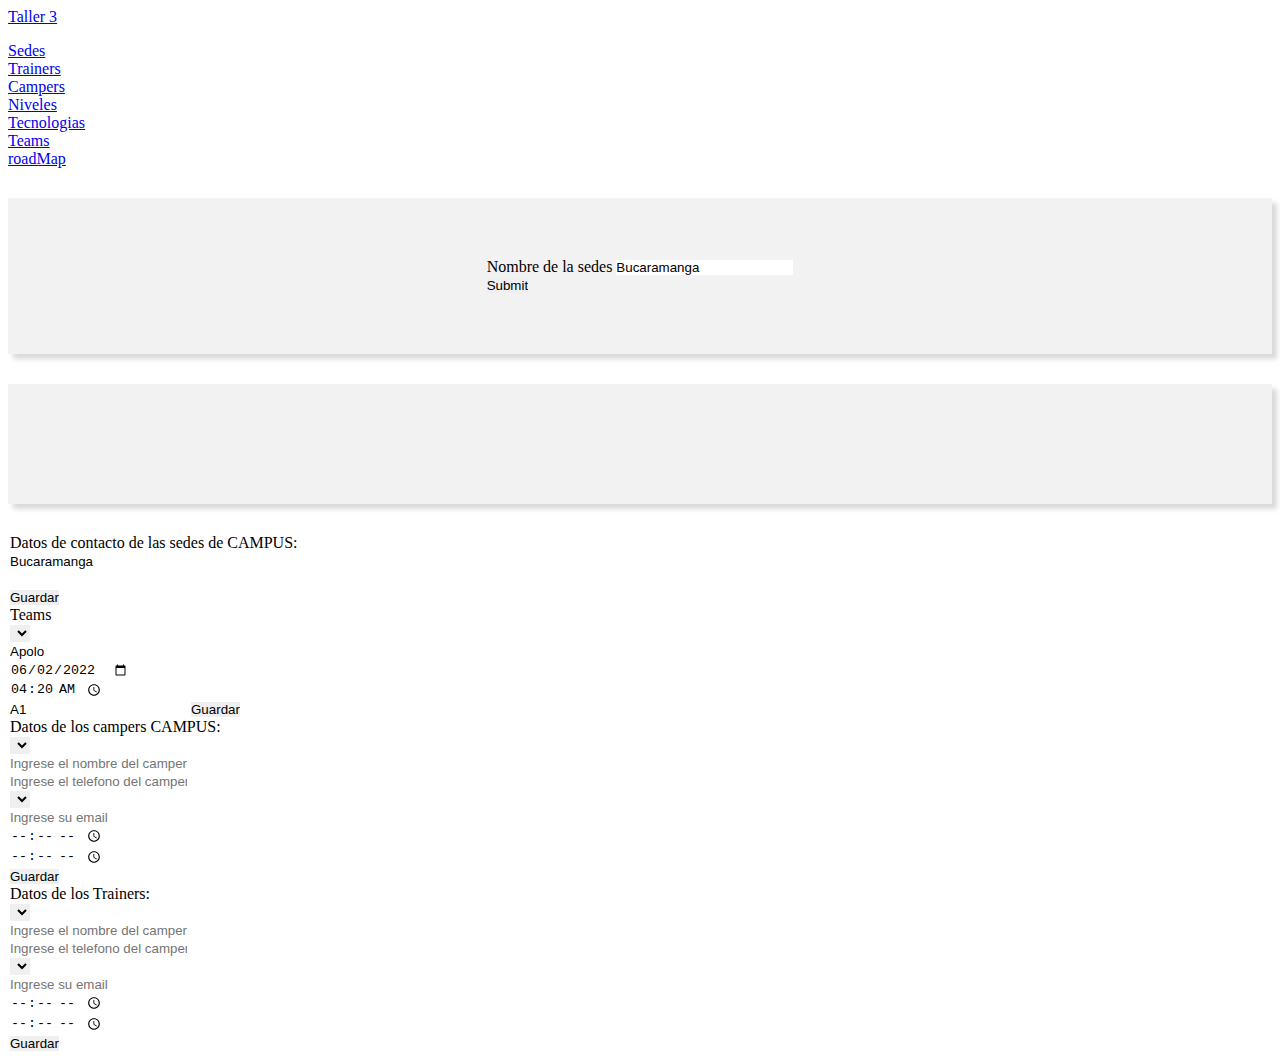
==== index copy.html @ 0c78f81d "add codigo" ====
<!DOCTYPE html>
<html lang="en">

<head>
    <meta charset="UTF-8">
    <meta http-equiv="X-UA-Compatible" content="IE=edge">
    <meta name="viewport" content="width=device-width, initial-scale=1.0">
    <title>Document</title>
    <script src="main.js" defer></script>
    <link rel="stylesheet" href="Assets/main.css">
    <script src="https://code.jquery.com/jquery-3.6.4.slim.min.js" integrity="sha256-a2yjHM4jnF9f54xUQakjZGaqYs/V1CYvWpoqZzC2/Bw=" crossorigin="anonymous"></script>
    <link rel="stylesheet" href="Assets/DataTables/jquery.dataTables.min.css">
    <script src="Assets/DataTables/jquery.dataTables.min.js"></script>
    

</head>

<body>
    <nav class="navbar navbar-expand-lg navbar-dark bg-dark">
        <div class="container">
          <a class="navbar-brand" href="#">Taller 3</a>
          <button class="navbar-toggler" type="button" data-bs-toggle="collapse" data-bs-target="#navbarSupportedContent" aria-controls="navbarSupportedContent" aria-expanded="false" aria-label="Toggle navigation">
            <span class="navbar-toggler-icon"></span>
          </button>
          <div class="collapse navbar-collapse" id="navbarSupportedContent">
            <ul class="navbar-nav ms-auto mb-2 mb-lg-0">
              <li class="nav-item">
                <a class="nav-link active" aria-current="page" href="#">Sedes</a>
              </li>
              <li class="nav-item">
                <a class="nav-link active" aria-current="page" href="#">Trainers</a>
              </li>
              <li class="nav-item">
                <a class="nav-link active" aria-current="page" href="#">Campers</a>
              </li>
              <li class="nav-item">
                <a class="nav-link active" aria-current="page" href="#">Niveles</a>
              </li>
              <li class="nav-item">
                <a class="nav-link active" aria-current="page" href="#">Tecnologias</a>
              </li>
              <li class="nav-item">
                <a class="nav-link active" aria-current="page" href="#">Teams</a>
              </li>
              <li class="nav-item">
                <a class="nav-link active" aria-current="page" href="#">roadMap</a>
              </li>
            </ul>
          </div>
        </div>
    </nav>
    <div class="container mt-5 pt-5">
    <div class="caja">
        <form id="formSedesCampus">
            <div class="mb-3">
              <label class="form-label">Nombre de la sedes</label>
              <input type="text" class="form-control" name="nombreSede" value="Bucaramanga">
            </div>
            <input type="submit" class="btn btn-primary"></input>
        </form>
    </div>
    <div class="caja">
        
    </div>
    <fieldset>
        <legend>Datos de contacto de las sedes de CAMPUS:</legend>
        <form >
            <input type="text" name="nombreSede" placeholder="Nombre de la sedes" value="Bucaramanga"><br><br>
            <input type="submit" value="Guardar">
        </form>
    </fieldset>

    <fieldset>
        <legend>Teams</legend>
        <form id="formTeams">
            <select name="sedeTeams"></select><br>
            <input type="text" name="nombre" placeholder="Escriba el nombre del teams" value="Apolo"><br>
            <input type="date" name="dia" placeholder="Dia" value="2022-06-02"><br>
            <input type="time" name="hora" placeholder="Hora" value="04:20"><br>
            <input type="text" name="salon" placeholder="Salon" value="A1">
            <input type="submit" value="Guardar">
        </form>
    </fieldset>

    <fieldset>
        <legend>Datos de los campers CAMPUS:</legend>
        <form id="formCampers">
            <select name="sede" id="teamsSeleccionado"></select><br>
            <input type="text" name="nombre" placeholder="Ingrese el nombre del camper"><br>
            <input type="tel" name="telefono" placeholder="Ingrese el telefono del camper"><br>
            <select name="teams">
                
            </select><br>
            <input type="text" name="email" placeholder="Ingrese su email"><br>
            <input type="time" name="horarioS" placeholder="Ingrese el horario del ser"><br>
            <input type="time" name="horarioI" placeholder="Ingrese el horario de ingles"><br>
            <input type="submit" value="Guardar">

        </form>
    </fieldset>

    <fieldset>
        <legend>Datos de los Trainers:</legend>
        <form id="formTrainer">
            <select name="sede" id="teamsSeleccionado"></select><br>
            <input type="text" name="nombre" placeholder="Ingrese el nombre del camper"><br>
            <input type="tel" name="telefono" placeholder="Ingrese el telefono del camper"><br>
            <select name="teams">
                
            </select><br>
            <input type="text" name="email" placeholder="Ingrese su email"><br>
            <input type="time" name="horarioS" placeholder="Ingrese el horario del ser"><br>
            <input type="time" name="horarioI" placeholder="Ingrese el horario de ingles"><br>
            <input type="submit" value="Guardar">

        </form>
    </fieldset>
    </div>
    <link href="https://cdn.jsdelivr.net/npm/bootstrap@5.0.2/dist/css/bootstrap.min.css" rel="stylesheet" integrity="sha384-EVSTQN3/azprG1Anm3QDgpJLIm9Nao0Yz1ztcQTwFspd3yD65VohhpuuCOmLASjC" crossorigin="anonymous">
    <script src="https://cdn.jsdelivr.net/npm/@popperjs/core@2.9.2/dist/umd/popper.min.js" integrity="sha384-IQsoLXl5PILFhosVNubq5LC7Qb9DXgDA9i+tQ8Zj3iwWAwPtgFTxbJ8NT4GN1R8p" crossorigin="anonymous"></script>
    <script src="https://cdn.jsdelivr.net/npm/bootstrap@5.0.2/dist/js/bootstrap.min.js" integrity="sha384-cVKIPhGWiC2Al4u+LWgxfKTRIcfu0JTxR+EQDz/bgldoEyl4H0zUF0QKbrJ0EcQF" crossorigin="anonymous"></script>
</body>

</html>
---- Assets/main.css ----
*{
    border: 0;
    padding: 0;
    box-sizing: border-box;
}

.caja{
    width: 100%;
    display: flex;
    justify-content: space-around;
    align-items: center;
    flex-wrap: wrap;
    background-color: #f2f2f2;
    box-shadow: 5px 5px 5px #00000027;
    padding: 60px 30px;
    margin: 30px 0;
}
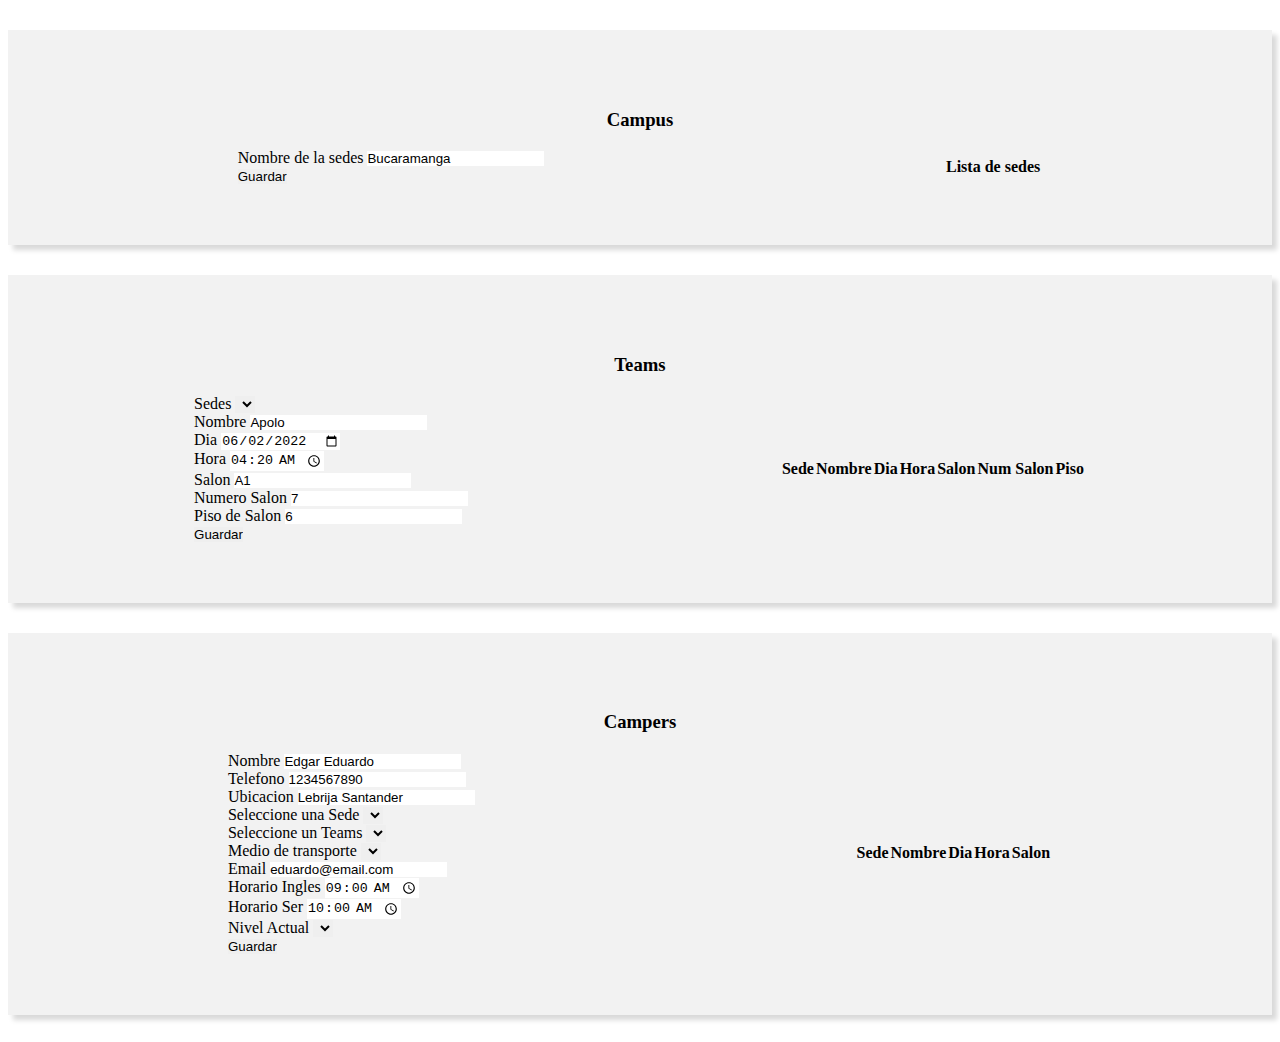
==== commit d4570fa0: "Final" ====
--- a/index copy.html
+++ b/index copy.html
@@ -8,117 +8,179 @@
     <title>Document</title>
     <script src="main.js" defer></script>
     <link rel="stylesheet" href="Assets/main.css">
-    <script src="https://code.jquery.com/jquery-3.6.4.slim.min.js" integrity="sha256-a2yjHM4jnF9f54xUQakjZGaqYs/V1CYvWpoqZzC2/Bw=" crossorigin="anonymous"></script>
+    <script src="https://code.jquery.com/jquery-3.6.4.slim.min.js"
+        integrity="sha256-a2yjHM4jnF9f54xUQakjZGaqYs/V1CYvWpoqZzC2/Bw=" crossorigin="anonymous"></script>
     <link rel="stylesheet" href="Assets/DataTables/jquery.dataTables.min.css">
     <script src="Assets/DataTables/jquery.dataTables.min.js"></script>
-    
-
 </head>
 
 <body>
-    <nav class="navbar navbar-expand-lg navbar-dark bg-dark">
-        <div class="container">
-          <a class="navbar-brand" href="#">Taller 3</a>
-          <button class="navbar-toggler" type="button" data-bs-toggle="collapse" data-bs-target="#navbarSupportedContent" aria-controls="navbarSupportedContent" aria-expanded="false" aria-label="Toggle navigation">
-            <span class="navbar-toggler-icon"></span>
-          </button>
-          <div class="collapse navbar-collapse" id="navbarSupportedContent">
-            <ul class="navbar-nav ms-auto mb-2 mb-lg-0">
-              <li class="nav-item">
-                <a class="nav-link active" aria-current="page" href="#">Sedes</a>
-              </li>
-              <li class="nav-item">
-                <a class="nav-link active" aria-current="page" href="#">Trainers</a>
-              </li>
-              <li class="nav-item">
-                <a class="nav-link active" aria-current="page" href="#">Campers</a>
-              </li>
-              <li class="nav-item">
-                <a class="nav-link active" aria-current="page" href="#">Niveles</a>
-              </li>
-              <li class="nav-item">
-                <a class="nav-link active" aria-current="page" href="#">Tecnologias</a>
-              </li>
-              <li class="nav-item">
-                <a class="nav-link active" aria-current="page" href="#">Teams</a>
-              </li>
-              <li class="nav-item">
-                <a class="nav-link active" aria-current="page" href="#">roadMap</a>
-              </li>
-            </ul>
-          </div>
+    <div class="container mt-5 pt-5">
+        <!--Campus-->
+        <div class="cajas">
+            <h3>Campus</h3>
+            <div class="caja">
+                <form id="formSedesCampus" class="col-sm-5 text-center">
+                    <div class="mb-3">
+                        <label class="form-label">Nombre de la sedes</label>
+                        <input type="text" class="form-control" name="nombreSede" value="Bucaramanga">
+                    </div>
+                    <input class="btn btn-success" type="submit" value="Guardar">
+                </form>
+                <div class="col-12 col-sm-5">
+                    <table class="table table-bordered">
+                        <thead>
+                            <tr>
+                                <th class="text-center text-center">Lista de sedes</th>
+                            </tr>
+                        </thead>
+                        <tbody id="bodySedes" class="text-center">
+                        </tbody>
+                    </table>
+                </div>
+            </div>
         </div>
-    </nav>
-    <div class="container mt-5 pt-5">
-    <div class="caja">
-        <form id="formSedesCampus">
-            <div class="mb-3">
-              <label class="form-label">Nombre de la sedes</label>
-              <input type="text" class="form-control" name="nombreSede" value="Bucaramanga">
+        <!--Sedes-->
+        <div class="cajas">
+            <h3>Teams</h3>
+            <div class="caja">
+                <div class="col-5">
+                    <form class="form" id="formTeams">
+                        <div class="mb-3">
+                            <label for="disabledSelect" class="form-label">Sedes</label>
+                            <select name="sedeTeams" class="form-select"></select>
+                        </div>
+                        <div class="form-group">
+                            <label>Nombre</label>
+                            <input type="text" name="nombre" class="form-control" placeholder="Escriba el nombre del teams"
+                                value="Apolo">
+                        </div>
+                        <div class="form-group">
+                            <label>Dia</label>
+                            <input type="date" name="dia" class="form-control" value="2022-06-02">
+                        </div>
+                        <div class="form-group">
+                            <label>Hora</label>
+                            <input type="time" name="hora" class="form-control" value="04:20">
+                        </div>
+                        <div class="form-group">
+                            <label>Salon</label>
+                            <input type="text" name="salon" class="form-control" value="A1">
+                        </div>
+                        <div class="form-group">
+                            <label>Numero Salon</label>
+                            <input type="number" name="numSalon" class="form-control" value="7">
+                        </div>
+                        <div class="form-group">
+                            <label>Piso de Salon</label>
+                            <input type="number" name="pisoSalon" class="form-control" value="6">
+                        </div>
+                        <input class="btn btn-success" type="submit" value="Guardar">
+                    </form>
+                </div>
+                <div class="col-5">
+                    <table class="table table-bordered">
+                        <thead>
+                            <tr class="text-center">
+                                <th>Sede</th>
+                                <th>Nombre</th>
+                                <th>Dia</th>
+                                <th>Hora</th>
+                                <th>Salon</th>
+                                <th>Num Salon</th>
+                                <th>Piso</th>
+                            </tr>
+                        </thead>
+                        <tbody id="bodyTeams">
+                        </tbody>
+                    </table>
+                </div>
             </div>
-            <input type="submit" class="btn btn-primary"></input>
-        </form>
+        </div>
+        <div class="cajas">
+            <h3>Campers</h3>
+            <div class="caja">
+                <div class="col-5">
+                    <form class="form" id="formCampers">
+                        <div class="form-group">
+                            <label>Nombre</label>
+                            <input type="text" name="nombre" class="form-control"
+                                value="Edgar Eduardo">
+                        </div>
+                        <div class="form-group">
+                            <label>Telefono</label>
+                            <input type="text" name="telefono" class="form-control"
+                                value="1234567890">
+                        </div>
+                        <div class="form-group">
+                            <label>Ubicacion</label>
+                            <input type="text" name="ubicacion" class="form-control"
+                                value="Lebrija Santander">
+                        </div>
+                        <div>
+                            <label>Seleccione una Sede</label>
+                            <select name="sedeCamper" class="form-select">
+                            </select>
+                        </div>
+                        <div>
+                            <label>Seleccione un Teams</label>
+                            <select name="teamsCamper" class="form-select">
+                            </select>
+                        </div>
+                        <div>
+                            <label>Medio de transporte</label>
+                            <select name="transporteCamper" class="form-select"></select>
+                        </div>
+                        <div class="form-group">
+                            <label>Email</label>
+                            <input type="email" name="email" class="form-control"
+                                value="eduardo@email.com">
+                        </div>
+                        <div class="form-group">
+                            <label>Horario Ingles</label>
+                            <input type="time" name="horarioIngles" class="form-control"
+                                value="09:00">
+                        </div>
+                        <div class="form-group">
+                            <label>Horario Ser</label>
+                            <input type="time" name="horarioSer" class="form-control"
+                                value="10:00">
+                        </div>
+                        <div class="">
+                            <label for="">Nivel Actual</label>
+                            <select name="nivelActual" class="form-select"></select>
+                        </div>
+                        <input class="btn btn-success" type="submit" value="Guardar">
+                    </form>
+                </div>
+                <div class="col-5">
+                    <table class="table table-bordered">
+                        <thead>
+                            <tr class="text-center">
+                                <th>Sede</th>
+                                <th>Nombre</th>
+                                <th>Dia</th>
+                                <th>Hora</th>
+                                <th>Salon</th>
+                            </tr>
+                        </thead>
+                        <tbody id="bodyTeams">
+
+                        </tbody>
+                    </table>
+                </div>
+            </div>
+        </div>
+
     </div>
-    <div class="caja">
-        
-    </div>
-    <fieldset>
-        <legend>Datos de contacto de las sedes de CAMPUS:</legend>
-        <form >
-            <input type="text" name="nombreSede" placeholder="Nombre de la sedes" value="Bucaramanga"><br><br>
-            <input type="submit" value="Guardar">
-        </form>
-    </fieldset>
-
-    <fieldset>
-        <legend>Teams</legend>
-        <form id="formTeams">
-            <select name="sedeTeams"></select><br>
-            <input type="text" name="nombre" placeholder="Escriba el nombre del teams" value="Apolo"><br>
-            <input type="date" name="dia" placeholder="Dia" value="2022-06-02"><br>
-            <input type="time" name="hora" placeholder="Hora" value="04:20"><br>
-            <input type="text" name="salon" placeholder="Salon" value="A1">
-            <input type="submit" value="Guardar">
-        </form>
-    </fieldset>
-
-    <fieldset>
-        <legend>Datos de los campers CAMPUS:</legend>
-        <form id="formCampers">
-            <select name="sede" id="teamsSeleccionado"></select><br>
-            <input type="text" name="nombre" placeholder="Ingrese el nombre del camper"><br>
-            <input type="tel" name="telefono" placeholder="Ingrese el telefono del camper"><br>
-            <select name="teams">
-                
-            </select><br>
-            <input type="text" name="email" placeholder="Ingrese su email"><br>
-            <input type="time" name="horarioS" placeholder="Ingrese el horario del ser"><br>
-            <input type="time" name="horarioI" placeholder="Ingrese el horario de ingles"><br>
-            <input type="submit" value="Guardar">
-
-        </form>
-    </fieldset>
-
-    <fieldset>
-        <legend>Datos de los Trainers:</legend>
-        <form id="formTrainer">
-            <select name="sede" id="teamsSeleccionado"></select><br>
-            <input type="text" name="nombre" placeholder="Ingrese el nombre del camper"><br>
-            <input type="tel" name="telefono" placeholder="Ingrese el telefono del camper"><br>
-            <select name="teams">
-                
-            </select><br>
-            <input type="text" name="email" placeholder="Ingrese su email"><br>
-            <input type="time" name="horarioS" placeholder="Ingrese el horario del ser"><br>
-            <input type="time" name="horarioI" placeholder="Ingrese el horario de ingles"><br>
-            <input type="submit" value="Guardar">
-
-        </form>
-    </fieldset>
-    </div>
-    <link href="https://cdn.jsdelivr.net/npm/bootstrap@5.0.2/dist/css/bootstrap.min.css" rel="stylesheet" integrity="sha384-EVSTQN3/azprG1Anm3QDgpJLIm9Nao0Yz1ztcQTwFspd3yD65VohhpuuCOmLASjC" crossorigin="anonymous">
-    <script src="https://cdn.jsdelivr.net/npm/@popperjs/core@2.9.2/dist/umd/popper.min.js" integrity="sha384-IQsoLXl5PILFhosVNubq5LC7Qb9DXgDA9i+tQ8Zj3iwWAwPtgFTxbJ8NT4GN1R8p" crossorigin="anonymous"></script>
-    <script src="https://cdn.jsdelivr.net/npm/bootstrap@5.0.2/dist/js/bootstrap.min.js" integrity="sha384-cVKIPhGWiC2Al4u+LWgxfKTRIcfu0JTxR+EQDz/bgldoEyl4H0zUF0QKbrJ0EcQF" crossorigin="anonymous"></script>
+    <link href="https://cdn.jsdelivr.net/npm/bootstrap@5.0.2/dist/css/bootstrap.min.css" rel="stylesheet"
+        integrity="sha384-EVSTQN3/azprG1Anm3QDgpJLIm9Nao0Yz1ztcQTwFspd3yD65VohhpuuCOmLASjC" crossorigin="anonymous">
+    <script src="https://cdn.jsdelivr.net/npm/@popperjs/core@2.9.2/dist/umd/popper.min.js"
+        integrity="sha384-IQsoLXl5PILFhosVNubq5LC7Qb9DXgDA9i+tQ8Zj3iwWAwPtgFTxbJ8NT4GN1R8p"
+        crossorigin="anonymous"></script>
+    <script src="https://cdn.jsdelivr.net/npm/bootstrap@5.0.2/dist/js/bootstrap.min.js"
+        integrity="sha384-cVKIPhGWiC2Al4u+LWgxfKTRIcfu0JTxR+EQDz/bgldoEyl4H0zUF0QKbrJ0EcQF"
+        crossorigin="anonymous"></script>
 </body>
 
 </html>--- a/Assets/main.css
+++ b/Assets/main.css
@@ -2,6 +2,18 @@
     border: 0;
     padding: 0;
     box-sizing: border-box;
+}
+
+.cajas{
+    width: 100%;
+    display: flex;
+    flex-direction: column;
+    justify-content: space-around;
+    align-items: center;
+    background-color: #f2f2f2;
+    box-shadow: 5px 5px 5px #00000027;
+    padding: 60px 30px;
+    margin: 30px 0;
 }
 
 .caja{
@@ -10,8 +22,4 @@
     justify-content: space-around;
     align-items: center;
     flex-wrap: wrap;
-    background-color: #f2f2f2;
-    box-shadow: 5px 5px 5px #00000027;
-    padding: 60px 30px;
-    margin: 30px 0;
 }
